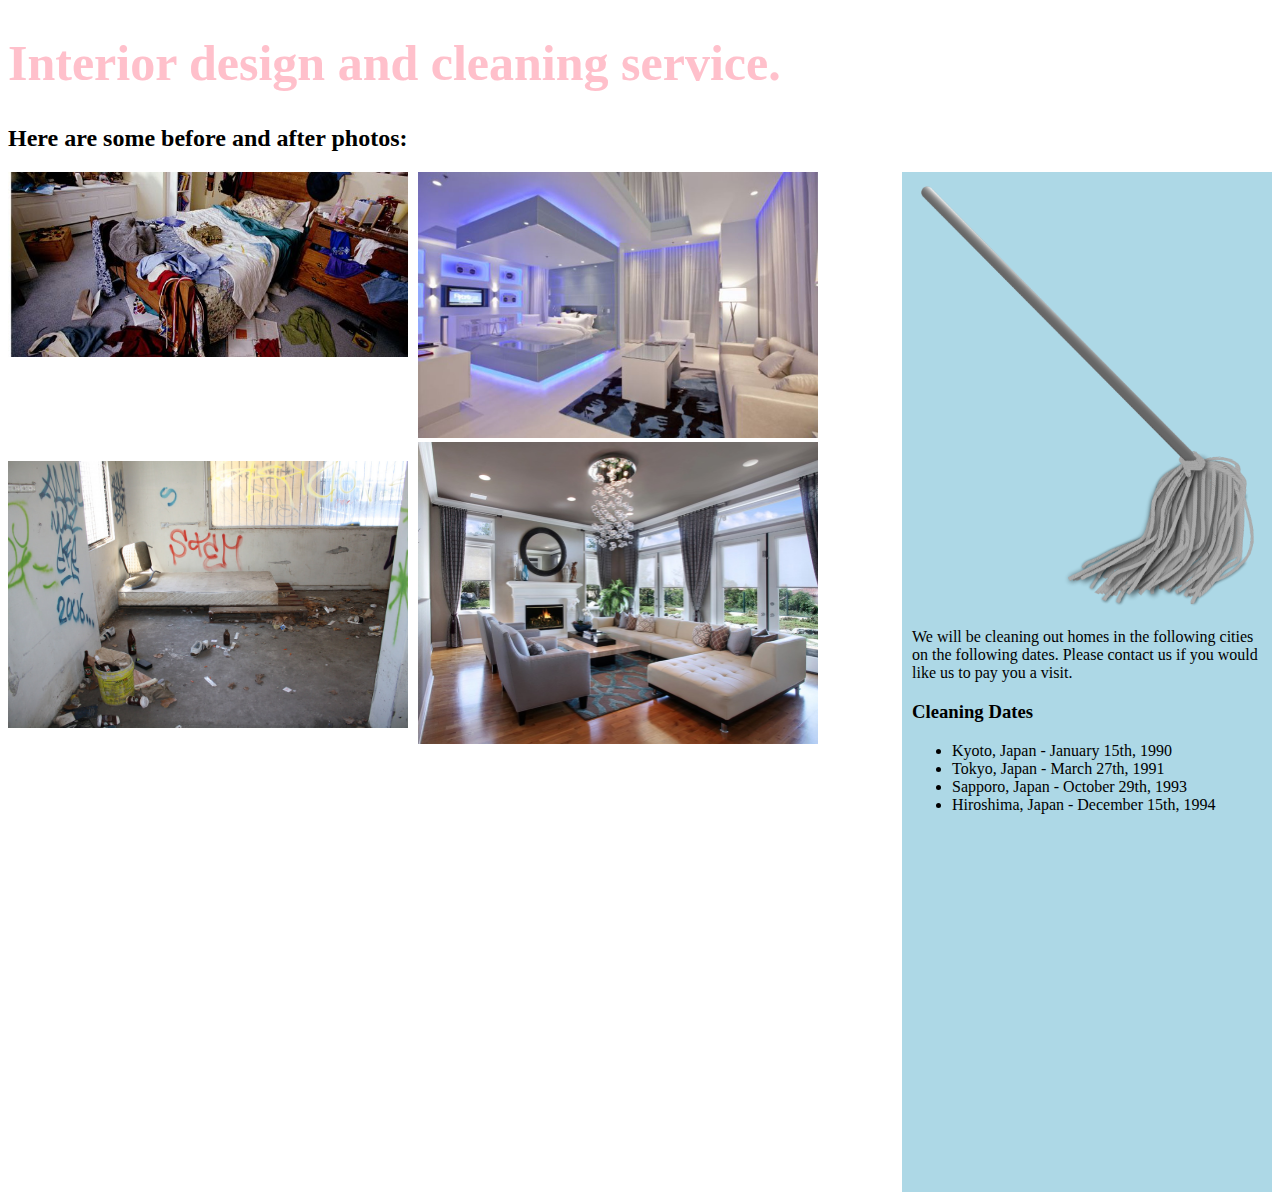
==== decorator.html @ c6ce6bd5 "Create new websites displaying our understanding of floats" ====
<!DOCTYPE html>
<html>
  <head>
    <link href="css/styles.css" rel="stylesheet" type="text/css" media="all">
    <title>Interior Decorator</title>
  </head>
  <body>
    <h1 class="elegant">Interior design and cleaning service.</h1>
    <h2>Here are some before and after photos:</h2>
    <div class="lcol">
    <img class="image-bumper" src="img/mess.jpg"/>
    <img src="img/drughouse.jpg">
    </div>

    <div class="lcol">
      <img src="img/nice1.jpg"/>
      <img src="img/nice2.jpg"/>
    </div>

    <div class="right-column">
      <img class="oversize" src="img/mop.png"/>
      <p>We will be cleaning out homes in the following cities on the following dates.  Please contact us if you would like us to pay you a visit.</p>
      <h3>Cleaning Dates</h3>
      <ul>
        <li>Kyoto, Japan - January 15th, 1990</li>
        <li>Tokyo, Japan - March 27th, 1991</li>
        <li>Sapporo, Japan - October 29th, 1993</li>
        <li>Hiroshima, Japan - December 15th, 1994</li>
      </ul>
    </div>
---- css/styles.css ----
.column {
  width: 300px;
  float: left;
  margin-right: 10px;
}

.column img {
  width: 100%;
}
.right-column {
  float: right;
  width: 350px;
  background-color: lightblue;
  height: 1000px;
  padding: 10px;
}

.lcol {
  width: 400px;
  float: left;
  margin-right: 10px;
}

.lcol img {
  width: 100%;
}
.image-bumper {
  margin-bottom: 100px;
}

.oversize {
  width: 100%;

}

.elegant {
  font-family: cursive;
  color:pink;
  font-size: 50px;

}
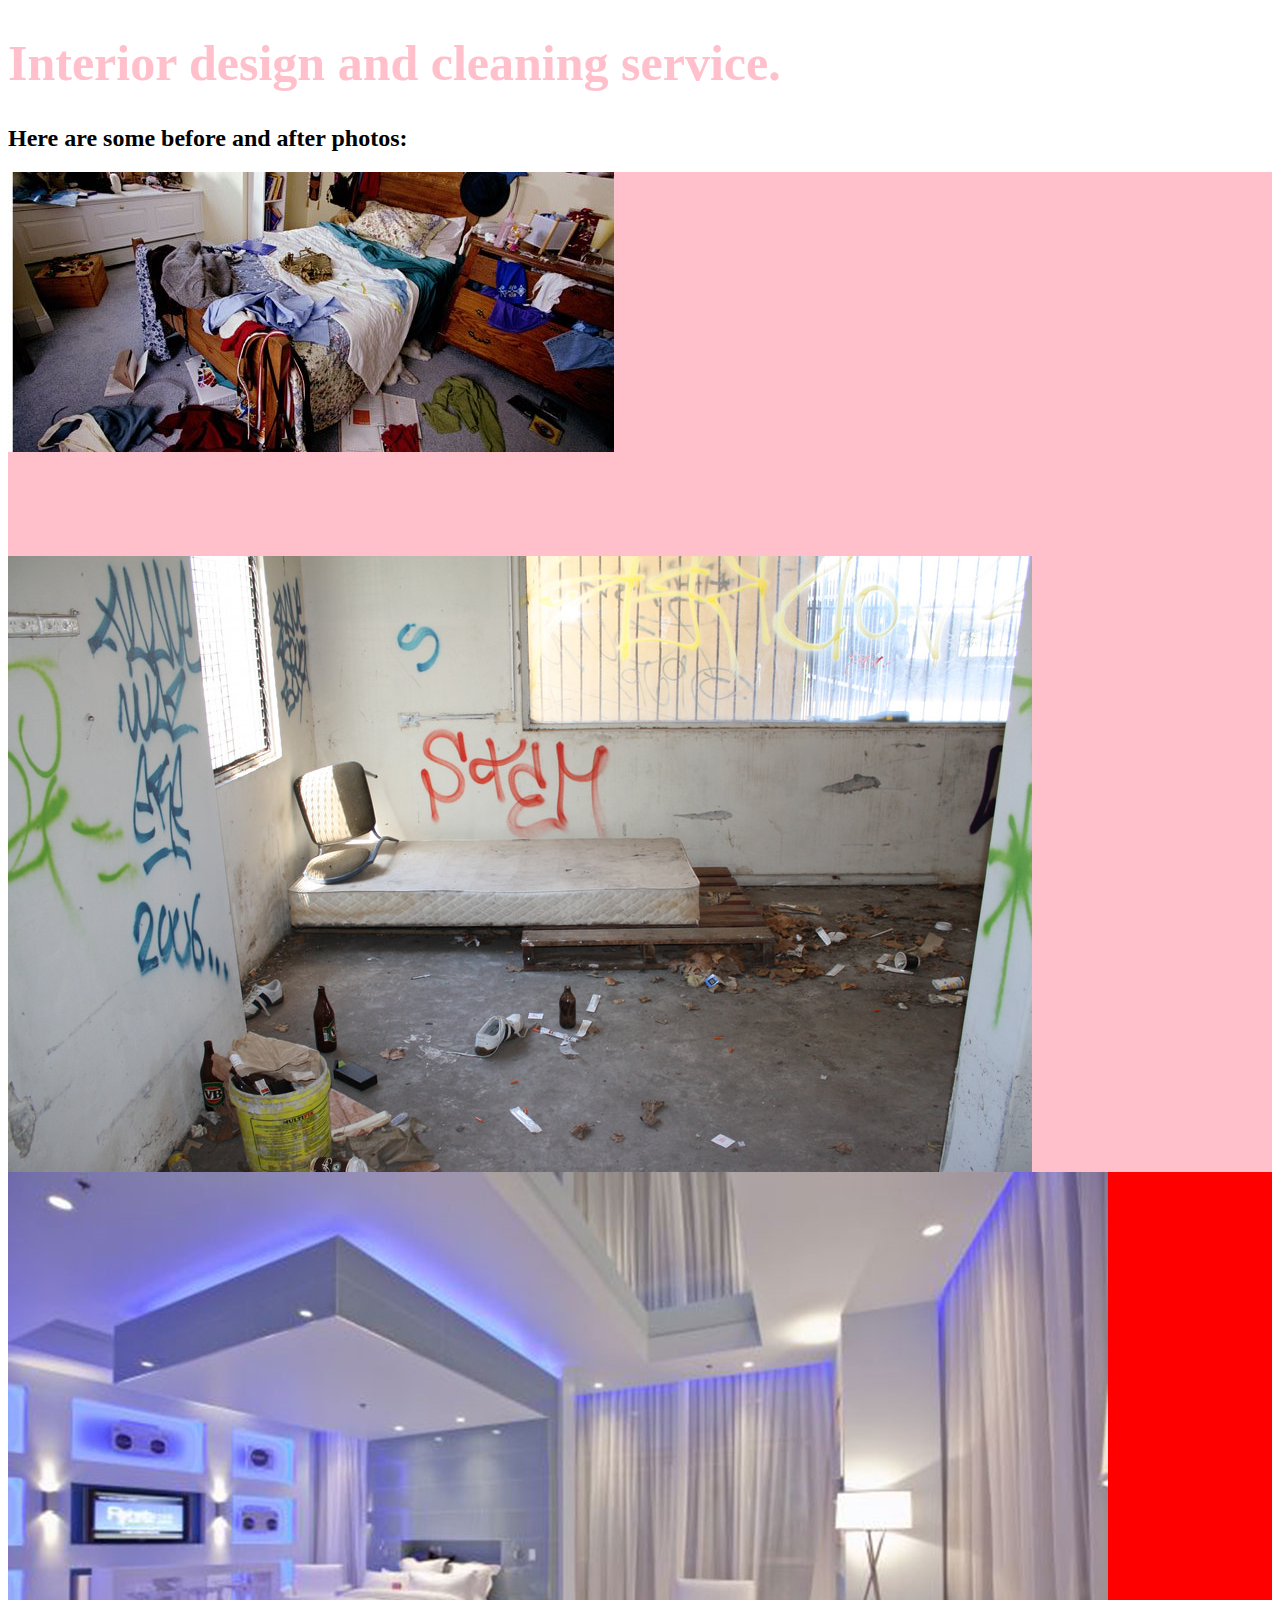
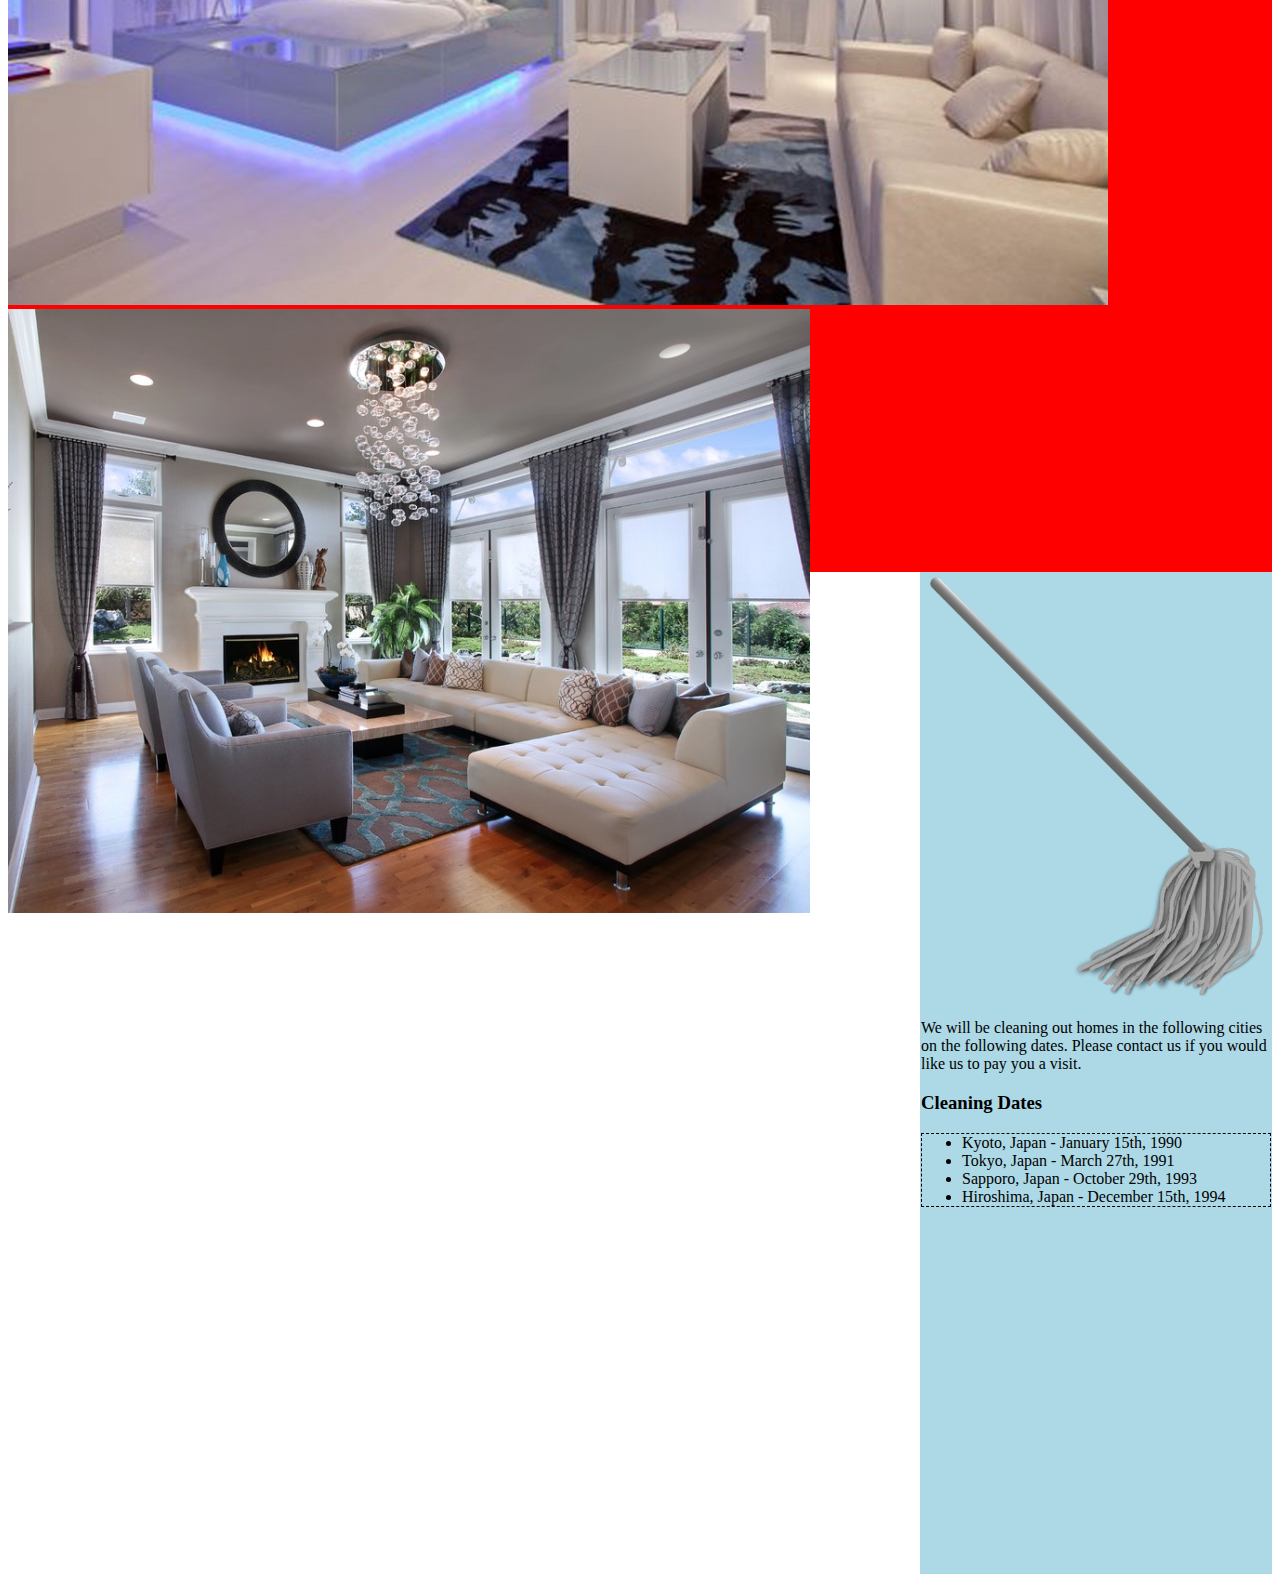
==== commit db5c23a0: "Final practice with CSS specificity." ====
--- a/decorator.html
+++ b/decorator.html
@@ -7,12 +7,12 @@
   <body>
     <h1 class="elegant">Interior design and cleaning service.</h1>
     <h2>Here are some before and after photos:</h2>
-    <div class="lcol">
+    <div class="lcol firstcol">
     <img class="image-bumper" src="img/mess.jpg"/>
     <img src="img/drughouse.jpg">
     </div>
 
-    <div class="lcol">
+    <div class="lcol midcol">
       <img src="img/nice1.jpg"/>
       <img src="img/nice2.jpg"/>
     </div>
--- a/css/styles.css
+++ b/css/styles.css
@@ -2,26 +2,48 @@
   width: 300px;
   float: left;
   margin-right: 10px;
+  border: 1px solid black;
+  padding: 4px;
+  /*height: 1000px;*/
 }
-
+.new {
+  padding: 0;
+  border: 0px;
+  background-color: red;
+  width: 25%;
+  height: 1000px;
+}
 .column img {
   width: 100%;
+  /*border: 40px solid #d82000;*/
 }
 .right-column {
   float: right;
   width: 350px;
   background-color: lightblue;
+  padding: 1px;
   height: 1000px;
-  padding: 10px;
 }
+.right-column ul {
+  border: 1px dashed black;
 
+}
 .lcol {
   width: 400px;
   float: left;
   margin-right: 10px;
+  height: 1000px;
+  /*background-color: white;*/
 }
 
-.lcol img {
+.midcol {
+  background-color: red;
+}
+.firstcol {
+  background-color: pink;
+}
+
+.lcol {
   width: 100%;
 }
 .image-bumper {
